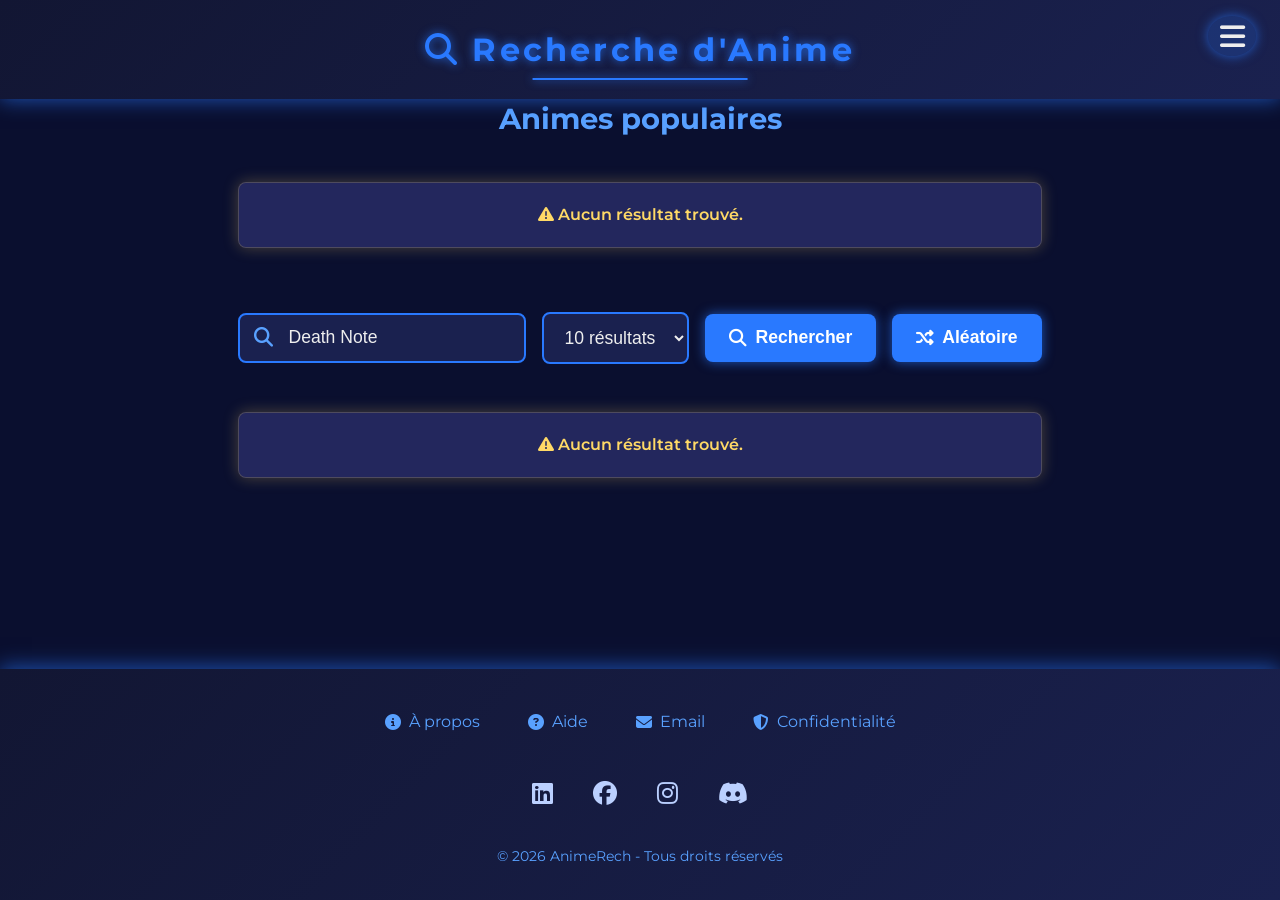
==== index.html @ 46bdf985 "V1" ====
<!DOCTYPE html>
<html lang="fr">
<head>
<meta charset="UTF-8" />
<meta name="viewport" content="width=device-width, initial-scale=1" />
<title>AnimeRech - Manga</title>
<link rel="icon" href="bellox.png" type="image/png">
<link href="https://fonts.googleapis.com/css2?family=Montserrat:wght@400;700&display=swap" rel="stylesheet" />
<link rel="stylesheet" href="https://cdnjs.cloudflare.com/ajax/libs/font-awesome/6.4.0/css/all.min.css" />
<link rel="stylesheet" href="style.css" />
</head>
<body>

<header class="visible">
  <h1><i class="fas fa-search"></i> Recherche d'Anime</h1>
  <button id="menuToggleButton" class="menu-toggle" aria-label="Ouvrir le menu de navigation">
    <div class="icon-container">
      <i class="fas fa-bars"></i>
      <i class="fas fa-times"></i>
    </div>
  </button>
</header>

<div id="overlay" class="overlay"></div>

<div id="mySidebar" class="sidebar">
  <a href="javascript:void(0)" class="closebtn" onclick="closeNav()" aria-label="Fermer le menu de navigation">&times;</a>
  <h1>AnimeRech</h1>
  <a href="index.html"><i class="fas fa-home"></i> Accueil</a>
  <a href="about.html"><i class="fas fa-info-circle"></i> À propos</a>
  <a href="help.html"><i class="fas fa-question-circle"></i> Aide</a>
  <a href="contact.html"><i class="fas fa-envelope"></i> Contact</a>
  <a href="privacy.html"><i class="fas fa-shield-alt"></i> Confidentialité</a>
</div>

<main class="container">
  <section class="default-animes">
    <h2>Animes populaires</h2>
    <div class="default-animes-grid" id="defaultAnimes"></div>
  </section>

  <div class="search-row" role="search" aria-label="Recherche d'animes">
    <div class="search-box">
      <i class="fas fa-search search-icon"></i>
      <input type="text" id="searchInput" placeholder="Rechercher un anime (ex: Blue Lock, Naruto...)" aria-label="Champ de recherche anime" />
    </div>
    <select id="resultCount" aria-label="Nombre de résultats">
      <option value="5">5 résultats</option>
      <option value="10" selected>10 résultats</option>
      <option value="15">15 résultats</option>
      <option value="20">20 résultats</option>
    </select>
    <button id="btnSearch" aria-label="Bouton rechercher anime"><i class="fas fa-search"></i> Rechercher</button>
    <button id="btnRandom" aria-label="Bouton recherche aléatoire"><i class="fas fa-random"></i> Aléatoire</button>
  </div>

  <div id="results" aria-live="polite" aria-atomic="true"></div>
</main>

<footer>
  <div class="footer-content">
    <div class="footer-links">
      <a href="about.html"><i class="fas fa-info-circle"></i> À propos</a>
      <a href="help.html"><i class="fas fa-question-circle"></i> Aide</a>
<a href="mailto:mantinoubello123@gmail.com">
  <i class="fas fa-envelope"></i>Email
</a>
<a href="privacy.html"><i class="fas fa-shield-alt"></i> Confidentialité</a>
    </div>
<div class="social-links">
  <a href="https://www.linkedin.com/in/mantinoubello" target="_blank" rel="noopener noreferrer" aria-label="Linkedin">
    <i class="fab fa-linkedin"></i>
  </a>
  <a href="https://www.facebook.com/mantinou.bello.2025" target="_blank" rel="noopener noreferrer" aria-label="Facebook">
    <i class="fab fa-facebook"></i>
  </a>
  <a href="https://www.instagram.com/the_famous_0001" target="_blank" rel="noopener noreferrer" aria-label="Instagram">
    <i class="fab fa-instagram"></i>
  </a>
  <a href="#" aria-label="Discord">
    <i class="fab fa-discord"></i>
  </a>
</div>
   <div class="copyright">
  &copy; <span id="year"></span> AnimeRech - Tous droits réservés
</div>

<script>
  document.getElementById("year").textContent = new Date().getFullYear();
</script>
  </div>
</footer>
<script src="script.js"></script>
</body>
</html>
---- style.css ----
/* Reset minimal */
  * {
    box-sizing: border-box;
    margin: 0;
    padding: 0;
  }

  body {
    font-family: 'Montserrat', sans-serif;
    background-color: #0a0f2f;
    color: #eee;
    min-height: 100vh;
    display: flex;
    flex-direction: column;
    line-height: 1.6;
    overflow-x: hidden;
  }
  header {
  background: linear-gradient(135deg, #121633 0%, #1a214f 100%);
  padding: 1.5rem 0 1.5rem 0; /* augmente beaucoup le padding en bas */
  text-align: center;
  box-shadow: 0 0 20px #2979ffaa;
  position: fixed;
  top: 0;
  left: 0;
  right: 0;
  z-index: 100;
  transition: all 0.3s ease;
  display: flex;
  align-items: center;
  justify-content: center;
  /* height: 70px; */ /* supprimé */
  box-sizing: border-box;
}


  header.hidden {
    transform: translateY(-100%);
  }

  header.visible {
    transform: translateY(0);
  }

  header::before {
    content: '';
    position: absolute;
    top: -10px;
    left: 0;
    right: 0;
    height: 5px;
    background: linear-gradient(90deg, transparent, #2979ff, transparent);
    animation: neonGlow 3s linear infinite;
  }

  @keyframes neonGlow {
    0% { opacity: 0.3; }
    50% { opacity: 1; }
    100% { opacity: 0.3; }
  }

  header h1 {
    margin: 0;
    font-weight: 700;
    font-size: 2rem;
    color: #2979ff;
    letter-spacing: 0.1em;
    text-shadow: 0 0 10px #2979ffcc;
    position: relative;
    display: inline-block;
    transition: all 0.3s ease;
  }

  header h1::after {
    content: '';
    position: absolute;
    bottom: -5px;
    left: 50%;
    transform: translateX(-50%);
    width: 50%;
    height: 2px;
    background: #2979ff;
    box-shadow: 0 0 10px #2979ff;
  }

  /* Menu Toggle Button - Solution améliorée */
  .menu-toggle {
    position: fixed;
    right: 1.5rem;
    top: 1rem;
    background: none;
    border: none;
    color: #eee;
    font-size: 1.8rem;
    cursor: pointer;
    z-index: 1001;
    width: 40px;
    height: 40px;
    display: flex;
    justify-content: center;
    align-items: center;
    transition: all 0.3s ease;
    border-radius: 50%;
    background-color: rgba(41, 121, 255, 0.2);
  }

  .menu-toggle:hover {
    background-color: rgba(41, 121, 255, 0.4);
    color: #59a1ff;
  }

  .menu-toggle .icon-container {
    position: relative;
    width: 100%;
    height: 100%;
  }

  .menu-toggle i {
    position: absolute;
    top: 0;
    left: 0;
    width: 100%;
    height: 100%;
    display: flex;
    justify-content: center;
    align-items: center;
    transition: all 0.3s ease;
  }

  .menu-toggle .fa-bars {
    opacity: 1;
    transform: rotate(0deg);
  }

  .menu-toggle .fa-times {
    opacity: 0;
    transform: rotate(-90deg);
  }

  .menu-toggle.open .fa-bars {
    opacity: 0;
    transform: rotate(90deg);
  }

  .menu-toggle.open .fa-times {
    opacity: 1;
    transform: rotate(0deg);
  }

  .sidebar {
    height: 100vh;
    width: 0;
    position: fixed;
    z-index: 1000;
    top: 0;
    right: 0;
    background: linear-gradient(135deg, #121633 0%, #1a214f 100%);
    overflow-x: hidden;
    overflow-y: auto;
    transition: 0.5s;
    padding-top: 70px;
    box-shadow: -5px 0 20px rgba(41, 121, 255, 0.3);
  }

  .sidebar.open {
    width: 300px;
  }

  .sidebar a {
    padding: 15px 25px;
    text-decoration: none;
    font-size: 1.2rem;
    color: #bbd0ff;
    display: block;
    transition: 0.3s;
    display: flex;
    align-items: center;
    gap: 15px;
  }

  .sidebar a:hover {
    color: #2979ff;
    background-color: #0d1233;
  }

  .sidebar .closebtn {
    position: absolute;
    top: 15px;
    right: 25px;
    font-size: 2.5rem;
    color: #bbd0ff;
    transition: color 0.3s ease;
  }

  .sidebar .closebtn:hover {
    color: #ff5959;
  }

  /* Overlay when sidebar is open */
  .overlay {
    position: fixed;
    top: 0;
    left: 0;
    width: 100%;
    height: 100%;
    background-color: rgba(0, 0, 0, 0.5);
    z-index: 999;
    opacity: 0;
    visibility: hidden;
    transition: opacity 0.3s ease, visibility 0.3s ease;
  }

  .overlay.active {
    opacity: 1;
    visibility: visible;
  }

  main.container {
    flex: 1 0 auto;
    max-width: 1200px;
    margin: 6rem auto 4rem;
    padding: 0 1.5rem;
  }

  /* Section anime par défaut */
  .default-animes {
    margin-bottom: 3rem;
  }

  .default-animes h2 {
    color: #59a1ff;
    margin-bottom: 1.5rem;
    font-size: 1.8rem;
    text-align: center;
  }

  .default-animes-grid {
    display: grid;
    grid-template-columns: repeat(auto-fill, minmax(280px, 1fr));
    gap: 2rem;
  }
/* Titre du menu*/
    .sidebar h1 {
    font-size: 24px;
    color: #3e6dd3;
    text-align: center;
    margin: 20px 0;

  }

  /* Formulaire amélioré */
  .search-row {
    display: flex;
    flex-wrap: wrap;
    gap: 1rem;
    justify-content: center;
    margin-bottom: 2rem;
    align-items: center;
  }

  .search-box {
    display: flex;
    flex-grow: 1;
    min-width: 250px;
    max-width: 500px;
    position: relative;
  }

  input[type=text] {
    padding: 0.8rem 1rem 0.8rem 3rem;
    font-size: 1.1rem;
    border-radius: 8px;
    border: 2px solid #2979ff;
    outline: none;
    background-color: #1a214f;
    color: #eee;
    width: 100%;
    transition: all 0.3s ease;
  }

  input[type=text]:focus {
    box-shadow: 0 0 15px #2979ffcc;
    border-color: #59a1ff;
  }

  .search-icon {
    position: absolute;
    left: 1rem;
    top: 50%;
    transform: translateY(-50%);
    color: #59a1ff;
    font-size: 1.2rem;
  }

  select {
    padding: 0.8rem 1rem;
    font-size: 1.1rem;
    border-radius: 8px;
    border: 2px solid #2979ff;
    outline: none;
    background-color: #1a214f;
    color: #eee;
    cursor: pointer;
    transition: all 0.3s ease;
  }

  select:focus {
    box-shadow: 0 0 15px #2979ffcc;
    border-color: #59a1ff;
  }

  button {
    background-color: #2979ff;
    color: white;
    font-weight: 700;
    font-size: 1.1rem;
    border: none;
    padding: 0.85rem 1.5rem;
    border-radius: 8px;
    cursor: pointer;
    box-shadow: 0 0 12px #2979ffaa;
    transition: all 0.3s ease;
    display: flex;
    align-items: center;
    gap: 0.5rem;
  }

  button:hover, button:focus {
    background-color: #1a5fff;
    box-shadow: 0 0 20px #2979ffdd;
    transform: translateY(-2px);
  }

  button:active {
    background-color: #1153cc;
    transform: translateY(0);
  }

  /* Cards grid améliorée */
  #results {
    display: grid;
    grid-template-columns: repeat(auto-fill, minmax(280px, 1fr));
    gap: 2rem;
  }

  .anime-card {
    background: linear-gradient(135deg, #141a40 0%, #1a214f 100%);
    border-radius: 12px;
    box-shadow: 0 5px 15px rgba(41, 121, 255, 0.3);
    display: flex;
    flex-direction: column;
    overflow: hidden;
    transition: all 0.3s ease;
    border: 1px solid #2979ff33;
  }

  .anime-card:hover {
    transform: translateY(-10px);
    box-shadow: 0 15px 30px rgba(41, 121, 255, 0.5);
    border-color: #2979ff;
  }

  .anime-image {
    width: 100%;
    height: 350px;
    object-fit: cover;
    background: linear-gradient(135deg, #22254b 0%, #1a214f 100%);
    border-bottom: 1px solid #2979ff33;
  }

  .card-body {
    padding: 1.2rem;
    display: flex;
    flex-direction: column;
    flex-grow: 1;
  }

  .card-title {
    font-weight: 700;
    font-size: 1.3rem;
    margin-bottom: 0.8rem;
    color: #59a1ff;
    text-shadow: 0 0 5px #59a1ffaa;
  }

  .card-text {
    flex-grow: 1;
    font-size: 0.95rem;
    line-height: 1.4;
    color: #d1d9ffcc;
    margin-bottom: 1rem;
    overflow: hidden;
  }

  .card-meta {
    display: flex;
    justify-content: space-between;
    margin-bottom: 1.2rem;
    font-size: 0.9rem;
  }

  .episodes, .score {
    display: flex;
    align-items: center;
    gap: 0.3rem;
  }

  .episodes {
    color: #bbd0ff;
  }

  .score {
    color: #ffd966;
  }

  .btn-trailer {
    align-self: flex-start;
    padding: 0.5rem 1rem;
    font-weight: 600;
    font-size: 0.9rem;
    color: #2979ff;
    background: transparent;
    border: 2px solid #2979ff;
    border-radius: 6px;
    text-decoration: none;
    transition: all 0.3s ease;
    display: inline-flex;
    align-items: center;
    gap: 0.5rem;
  }

  .btn-trailer:hover {
    background-color: #2979ff;
    color: white;
    box-shadow: 0 0 10px #2979ffcc;
  }

  /* Spinner centré */
  .loading-spinner {
    width: 100%;
    display: flex;
    justify-content: center;
    margin: 3rem 0;
  }

  .spinner-border {
    width: 4rem;
    height: 4rem;
    border-width: 0.5rem;
    border-color: #2979ff transparent transparent transparent;
    border-radius: 50%;
    animation: spin 1.1s linear infinite;
  }

  @keyframes spin {
    0% { transform: rotate(0deg);}
    100% { transform: rotate(360deg);}
  }

  /* Alert messages améliorés */
  .alert {
    padding: 1.2rem 1.5rem;
    border-radius: 8px;
    margin: 1rem 0;
    text-align: center;
    font-weight: 600;
    grid-column: 1 / -1;
  }

  .alert-warning {
    background-color: rgba(42, 46, 105, 0.8);
    color: #ffd966;
    border: 1px solid #ffd96633;
    box-shadow: 0 0 15px #ffd96644;
  }

  .alert-danger {
    background-color: rgba(64, 0, 0, 0.8);
    color: #ff8a8a;
    border: 1px solid #ff595933;
    box-shadow: 0 0 15px #ff595944;
  }

  /* Footer amélioré et responsive */
  footer {
    background: linear-gradient(135deg, #121633 0%, #1a214f 100%);
    color: #bbd0ff;
    padding: 2rem 0;
    text-align: center;
    box-shadow: 0 -2px 20px #2979ff99;
    margin-top: auto;
  }

  .footer-content {
    max-width: 1200px;
    margin: 0 auto;
    padding: 0 1.5rem;
    display: flex;
    flex-direction: column;
    gap: 1.5rem;
  }

  .footer-links {
    display: flex;
    justify-content: center;
    gap: 2rem;
    flex-wrap: wrap;
  }

  .footer-links a {
    color: #59a1ff;
    text-decoration: none;
    transition: color 0.3s ease;
    display: flex;
    align-items: center;
    gap: 0.5rem;
    padding: 0.5rem;
  }

  .footer-links a:hover {
    color: #bbd0ff;
    text-shadow: 0 0 5px #59a1ffaa;
  }

  .copyright {
    font-size: 0.9rem;
    color: #59a1ff;
  }

  .social-links {
    display: flex;
    justify-content: center;
    gap: 1.5rem;
    flex-wrap: wrap;
  }

  .social-links a {
    color: #bbd0ff;
    font-size: 1.5rem;
    transition: color 0.3s ease, transform 0.3s ease;
    padding: 0.5rem;
  }

  .social-links a:hover {
    color: #2979ff;
    transform: translateY(-3px);
  }

  /* Responsive amélioré */
  @media (max-width: 768px) {
    header {
      padding: 0.8rem 0;
      height: 60px;
    }

    header h1 {
      font-size: 1.5rem;
    }

    .menu-toggle {
      top: 0.8rem;
      right: 1rem;
      width: 36px;
      height: 36px;
      font-size: 1.5rem;
    }

    main.container {
      margin-top: 5rem;
    }

    .search-row {
      flex-direction: column;
      align-items: stretch;
    }

    .search-box {
      min-width: 100%;
    }

    button {
      justify-content: center;
      width: 100%;
    }

    .anime-image {
      height: 280px;
    }

    .footer-links {
      flex-direction: column;
      gap: 1rem;
      align-items: center;
    }

    .sidebar {
      width: 0;
      padding-top: 60px;
    }

    .sidebar.open {
      width: 250px;
    }

    .sidebar a {
      font-size: 1.1rem;
      padding: 12px 20px;
    }
  }

  @media (max-width: 480px) {
    header h1 {
      font-size: 1.3rem;
      max-width: 70%;
      white-space: nowrap;
      overflow: hidden;
      text-overflow: ellipsis;
    }

    .anime-image {
      height: 220px;
    }

    .sidebar.open {
      width: 100%;
    }
  }
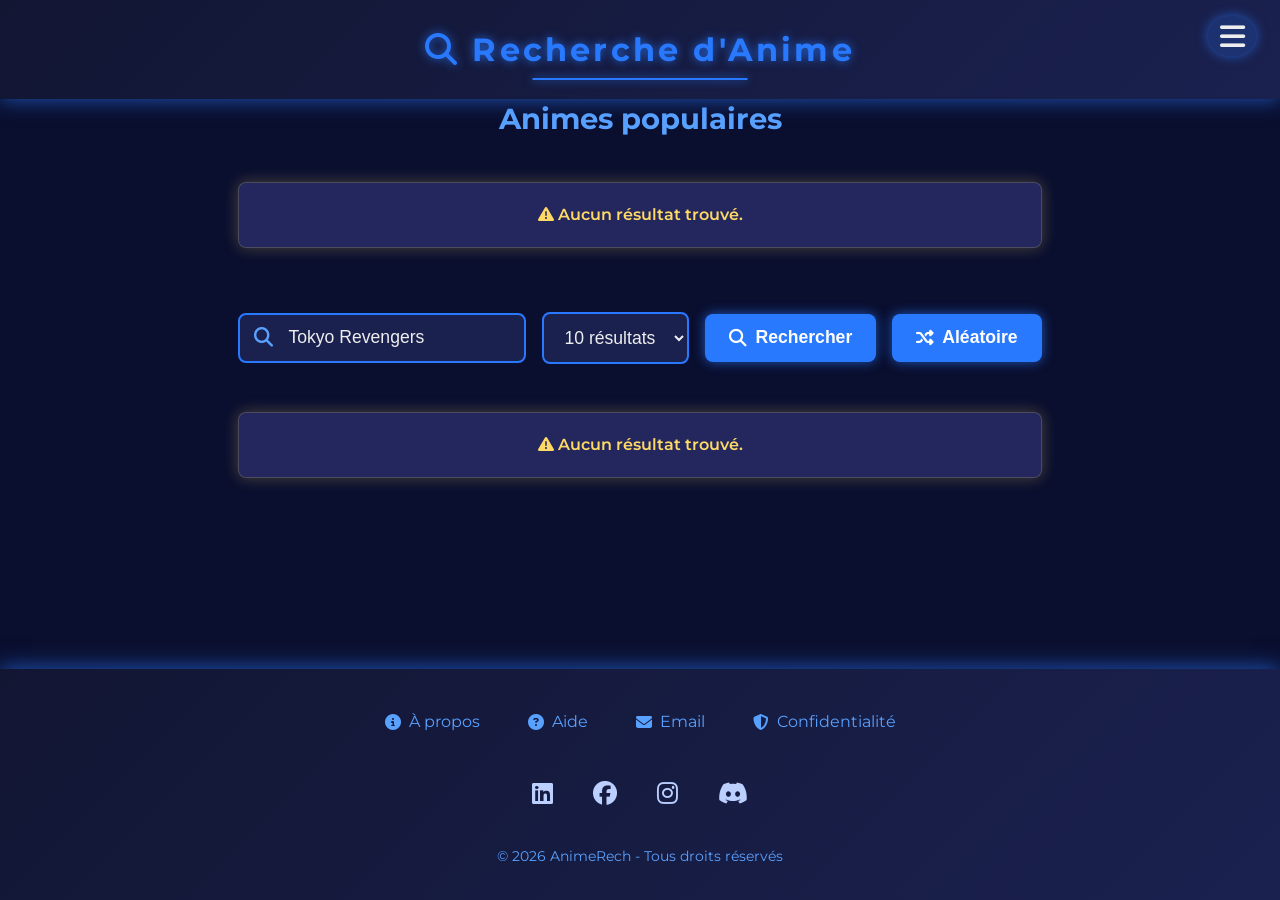
==== commit 2d35f3e4: "docs: add professional README.md and correct name to Matinou" ====
--- a/index.html
+++ b/index.html
@@ -62,16 +62,16 @@
     <div class="footer-links">
       <a href="about.html"><i class="fas fa-info-circle"></i> À propos</a>
       <a href="help.html"><i class="fas fa-question-circle"></i> Aide</a>
-<a href="mailto:mantinoubello123@gmail.com">
+<a href="mailto:matinoubello123@gmail.com">
   <i class="fas fa-envelope"></i>Email
 </a>
 <a href="privacy.html"><i class="fas fa-shield-alt"></i> Confidentialité</a>
     </div>
 <div class="social-links">
-  <a href="https://www.linkedin.com/in/mantinoubello" target="_blank" rel="noopener noreferrer" aria-label="Linkedin">
+  <a href="https://www.linkedin.com/in/matinoubello" target="_blank" rel="noopener noreferrer" aria-label="Linkedin">
     <i class="fab fa-linkedin"></i>
   </a>
-  <a href="https://www.facebook.com/mantinou.bello.2025" target="_blank" rel="noopener noreferrer" aria-label="Facebook">
+  <a href="https://www.facebook.com/matinou.bello.2025" target="_blank" rel="noopener noreferrer" aria-label="Facebook">
     <i class="fab fa-facebook"></i>
   </a>
   <a href="https://www.instagram.com/the_famous_0001" target="_blank" rel="noopener noreferrer" aria-label="Instagram">
